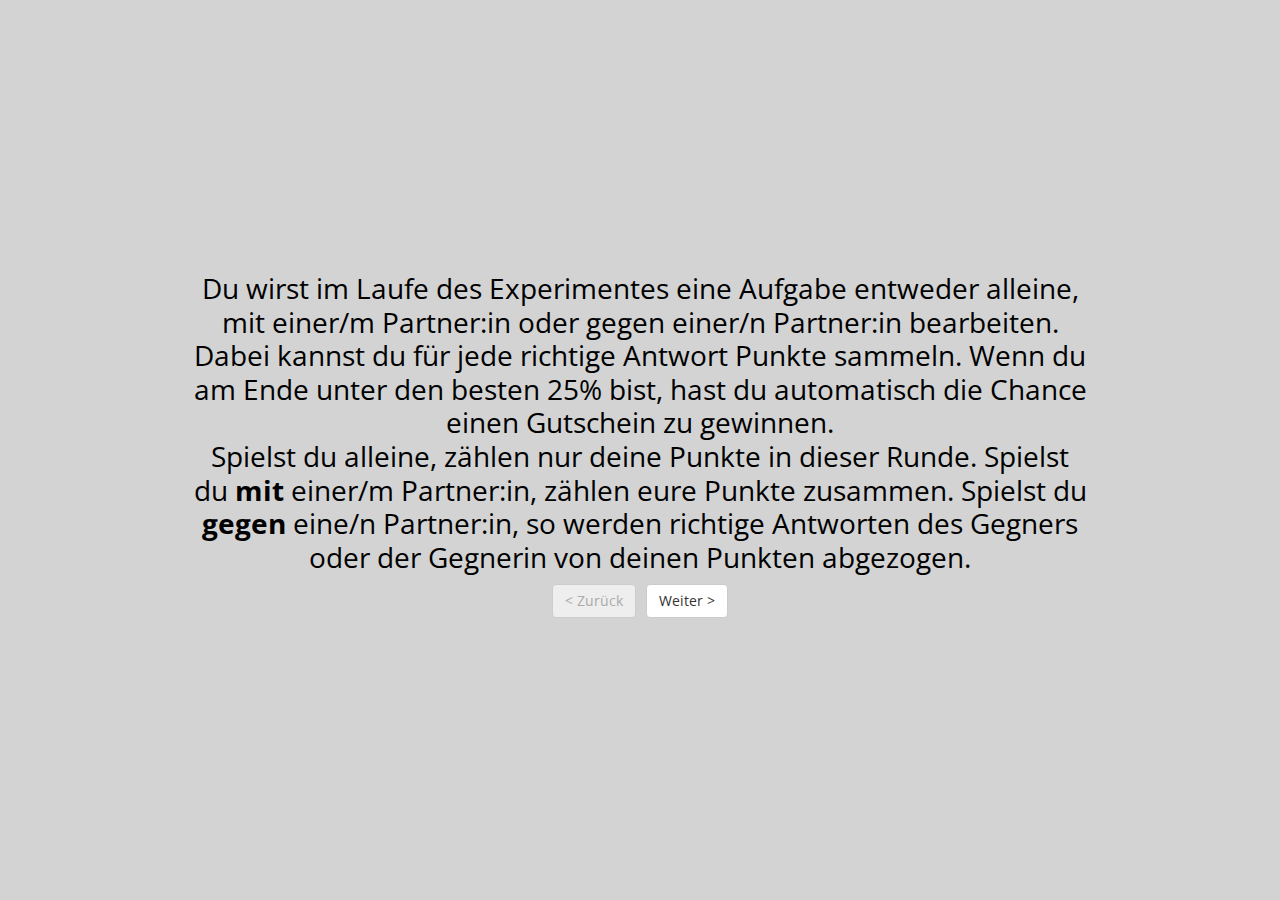
==== index.html @ 6404f0e0 "common score cooperative" ====
<!DOCTYPE html>
<html>
  <head>
    <title>Flanker Task</title>
    <meta charset="UTF-8">
    <script src="jspsych/dist/jspsych.js"></script>
    <script src="jspsych/dist/plugin-html-keyboard-response.js"></script>
    <script src="jspsych/dist/plugin-html-button-response.js"></script>
    <script src="jspsych/dist/plugin-instructions.js"></script>
    <script src="jspsych/dist/plugin-partner-flanker.js"></script>
    <script src="jspsych/dist/plugin-survey.js"></script>
    <link href="jspsych/dist/jspsych.css" rel="stylesheet" type="text/css" />
    <link rel="stylesheet" href="css/rat_styles.css">
    <script src="scripts/helper_function.js"></script>
    <script src="scripts/task.js"></script>
    <script src="scripts/setup.js"></script>
    <script src="scripts/instructions.js"></script>
    <script src="scripts/debriefing.js"></script>
  </head>
  <body></body>
  <script>  
    var trial = {
      type: partnerFlanker,
      stimulus: function(){
          const current_letters = get_random_samples_from_list(block_possible_stimuli, 1)[0];
          const current_congruency = Math.round(Math.random());
          const which_central = Math.round(Math.random());
          const central_stimulus = current_letters[which_central];

          if (current_congruency === 1){
              flanking_stimulus = central_stimulus;
          } else {
              flanking_stimulus = current_letters[1 - which_central];
          }
          const current_stimulus = flanking_stimulus + flanking_stimulus + central_stimulus + flanking_stimulus + flanking_stimulus
          let stim = add_lower_div(`<p class = "flanker-stim">${current_stimulus}</p>`)

          if (is_experimental){
            if (is_cooperative){
              stim = stim + update_counter(`<span style = "color: green">${current_subject_score}</span> + <span style = "color: red">${current_partner_score}</span>`);
            } else {
              // stim = stim + update_competitive_counter(current_subject_score, current_partner_score)
              stim = stim + update_counter(current_score);
            }
          }
          return stim
      },
      choices: possible_response_keys,
      stimulus_duration: stim_duration,
      trial_duration: trial_duration, // Adjust as needed
      response_ends_trial: true,
      on_finish: function(data) {
          // Record accuracy and congruency
          data.letter_stim = extract_stim_from_html(data.stimulus);
          correct_response = get_correct(data.letter_stim, mapped_responses);
          data.accuracy = data.response === correct_response ? 1 : 0;

          if (data.accuracy & is_experimental){
            if (is_cooperative){
                current_score += 5;
                current_subject_score += 5;
              } else {
                current_subject_score += 5;
                current_score += 5;
              }
          }

          data.current_congruency = get_congruency(data.letter_stim);
          // data.condition = current_condition
          data.type = 'trial';
          data.is_experimental = is_experimental;
          data.block_num = block_num;
          data.trial_num = trial_num;
          data.condition = current_condition;
          data.common_score = current_score;
          data.subject_score = current_subject_score;
          data.partner_score = current_partner_score;
      }
    };

    var upper_trial = {
        type: partnerFlanker,
        stimulus: function(){
          let stim = "";
          if (current_condition === "control"){
            stim = add_upper_div(`<div class = "${get_random_dot_color(possible_dot_colors, frequency_first)}-dot"></div>`)
            stim = stim + update_counter(current_score);
          } else {
            const current_letters = get_random_samples_from_list(block_possible_stimuli, 1)[0];
            const current_congruency = Math.round(Math.random());
            const which_central = Math.round(Math.random());
            const central_stimulus = current_letters[which_central];

            if (current_congruency === 1){
                flanking_stimulus = central_stimulus;
            } else {
                flanking_stimulus = current_letters[1 - which_central];
            }
            const current_stimulus = flanking_stimulus + flanking_stimulus + central_stimulus + flanking_stimulus + flanking_stimulus;
            stim = add_upper_div(`<p class = "flanker-stim">${current_stimulus}</p>`);

            if (is_experimental){
              if (is_cooperative){
                stim = stim + update_counter(`<span style = "color: green">${current_subject_score}</span> + <span style = "color: red">${current_partner_score}</span>`);
              } else {
                // stim = stim + update_competitive_counter(current_subject_score, current_partner_score)
                stim = stim + update_counter(current_score);
              }
            }
          }
          return stim
        },
        stimulus_duration: function(){
          let dur = 0;

          if (current_condition === "control"){
            // Dont stop presenting in control
            dur = null;
          } else {
            dur = stim_duration;
          }
          return dur
        },
        trial_duration: function(){
          let mean_dur = 400;
          let dur = 0;
          // TODO: replace with participants random response time
          if (current_condition === "control"){
            // In control, I want to present the red dot for longer because there is no feedback
            dur = get_random_rt(mean_dur + feedback_dur)
          } else {
            dur = get_random_rt(mean_dur)
          }
          return dur;
        },
        response_ends_trial: false,
        on_finish: function(data) {
            // Simulate a response with given accuracy
            // Then give the feedback
            // Record accuracy and congruency
            // Record accuracy and congruency
            data.letter_stim = extract_stim_from_html(data.stimulus);
            correct_response = get_correct(data.letter_stim, mapped_responses);
            data.accuracy = Math.random() < partner_accuracy ? 1 : 0;

            data.response = data.accuracy ? correct_response : correct_response == "d" ? "l" : "d";

            data.rt = data.trial_duration;

            if (data.accuracy & is_experimental){
              if (current_condition === "cooperative"){
                current_partner_score += 5;
                current_score += 5;
              } else if (current_condition === "competitive"){
                current_partner_score += 5;
                current_score = current_score - 5;
              }
            }

            data.current_congruency = get_congruency(data.letter_stim);
            data.type = 'simulated';
            data.is_experimental = is_experimental;
            data.block_num = block_num;
            data.trial_num = trial_num;
            data.condition = current_condition;
            data.common_score = current_score;
            data.subject_score = current_subject_score;
            data.partner_score = current_partner_score;
        }
    };

    var feedback = {
      type: jsPsychHtmlKeyboardResponse,
      stimulus: function(){
        const last_trial_correct = jsPsych.data.get().last(1).values()[0].accuracy;
        const last_response = jsPsych.data.get().last(1).values()[0].response;
        let feedback_msg = "";
        let correct_feedback = "Richtig";
        let false_feedback = "Falsch";
        if (is_experimental){
          false_feedback = "+0";
          correct_feedback = "+5";
        }
        if (last_trial_correct) {
          feedback_msg = add_lower_div(`<p class = "feedback-stim"><span style = "color: green">${correct_feedback}</span></p>`);
        } else if (last_response == null){
          feedback_msg = add_lower_div(`<p class = "feedback-stim"><span style = "color: red">${false_feedback}</span></p>`); 
        } else {
          feedback_msg = add_lower_div(`<p class = "feedback-stim"><span style = "color: red">${false_feedback}</span></p>`); 
        }
        if (last_trial_correct){
          if (is_experimental){
              if (is_cooperative){
                feedback_msg = move_score(feedback_msg, 1) + increaseScore(update_counter(`<span style = "color: green">${current_subject_score}</span> + <span style = "color: red">${current_partner_score}</span>`));
              } else {
                //feedback_msg = feedback_msg + update_competitive_counter(current_subject_score, current_partner_score)
                feedback_msg = move_score(feedback_msg, 1) + increaseScore(update_counter(current_score));
            }
          }
        } else {
          if (is_experimental){
              if (is_cooperative){
                feedback_msg = feedback_msg + update_counter(`<span style = "color: green">${current_subject_score}</span> + <span style = "color: red">${current_partner_score}</span>`);
              } else {
                //feedback_msg = feedback_msg + update_competitive_counter(current_subject_score, current_partner_score)
                feedback_msg = feedback_msg + update_counter(current_score);
            }
          }
        }
        return feedback_msg
      },
      choices: "NO_KEYS", // No keys allowed during fixation
      trial_duration: feedback_dur, // Duration of fixation in milliseconds
      response_ends_trial: false,
      on_finish: function(data){
        data.type = 'feedback';
        data.block_num = block_num;
        data.condition = current_condition;
      }
    };

    var fixation_cross = {
        type: jsPsychHtmlKeyboardResponse,
        stimulus: function(){
          let fix = add_lower_div('<p class = "normal-text">+</p>');
          if (is_experimental){
            if (is_cooperative){
              fix = fix + update_counter(`<span style = "color: green">${current_subject_score}</span> + <span style = "color: red">${current_partner_score}</span>`);
            } else {
              // fix = fix + update_competitive_counter(current_subject_score, current_partner_score)
              fix = fix + update_counter(current_score);
            }
          }
          return fix
        },
        choices: "NO_KEYS", // No keys allowed during fixation
        trial_duration: fixation_dur, // Duration of fixation in milliseconds
        response_ends_trial: false,
        on_finish: function(data){
          data.type = 'feedback';
          data.block_num = block_num;
          data.condition = current_condition;
        }
    };

    var upper_fixation_cross = {
        type: jsPsychHtmlKeyboardResponse,
        stimulus: function(){
          let fix = add_upper_div('<p class = "normal-text">+</p>');
          if (is_experimental){
            if (is_cooperative){
              fix = fix + update_counter(`<span style = "color: green">${current_subject_score}</span> + <span style = "color: red">${current_partner_score}</span>`);
            } else {
              // fix = fix + update_competitive_counter(current_subject_score, current_partner_score)
              fix = fix + update_counter(current_score);
            }
          }
          return fix
        },
        choices: "NO_KEYS", // No keys allowed during fixation
        trial_duration: fixation_dur, // Duration of fixation in milliseconds
        response_ends_trial: false,
        on_finish: function(data){
          data.type = 'feedback';
          data.block_num = block_num;
          data.condition = current_condition;
        }
    };

    var upper_feedback = {
      type: jsPsychHtmlKeyboardResponse,
      stimulus: function(){
        const last_trial_correct = jsPsych.data.get().last(1).values()[0].accuracy;
        const last_response = jsPsych.data.get().last(1).values()[0].response;
        let feedback_msg = "";
        let correct_feedback = "Richtig";
        let false_feedback = "Falsch";
        if (is_experimental){
          false_feedback = "+0";
          correct_feedback = is_cooperative ? "+5": "-5";
        }
        if (last_trial_correct) {
          feedback_msg = add_upper_div(`<p class = "feedback-stim"><span style = "color: green">${correct_feedback}</span></p>`);
        } else if (last_response == null){
          feedback_msg = add_upper_div(`<p class = "feedback-stim"><span style = "color: red">${false_feedback}</span></p>`); 
        } else {
          feedback_msg = add_upper_div(`<p class = "feedback-stim"><span style = "color: red">${false_feedback}</span></p>`); 
        }
        if (last_trial_correct){
          if (is_experimental){
            if (is_cooperative){
              feedback_msg = move_score(feedback_msg, 0) + increaseScore(update_counter(`<span style = "color: green">${current_subject_score}</span> + <span style = "color: red">${current_partner_score}</span>`));
            } else {
              //feedback_msg = feedback_msg + update_competitive_counter(current_subject_score, current_partner_score)
              feedback_msg = move_score(feedback_msg, 0) + decreaseScore(update_counter(current_score));
            }
          }
        } else {
          if (is_experimental){
            if (is_cooperative){
              feedback_msg = feedback_msg + update_counter(`<span style = "color: green">${current_subject_score}</span> + <span style = "color: red">${current_partner_score}</span>`);
            } else {
              //feedback_msg = feedback_msg + update_competitive_counter(current_subject_score, current_partner_score)
              feedback_msg = feedback_msg + update_counter(current_score);
            }
          }
        }
        return feedback_msg
      },
      choices: "NO_KEYS", // No keys allowed during fixation
      trial_duration: feedback_dur,
      response_ends_trial: false,
      on_finish: function(data){
        data.type = 'feedback';
        data.block_num = block_num;
        data.condition = current_condition;
      }
    };

    var possible_upper_feedback = {
      timeline: [upper_feedback],
      conditional_function: function() {
        // Dont display feedback in control condition
          return current_condition !== "control"
      }
    }

    var trials = {
        timeline: [fixation_cross, trial, feedback, upper_fixation_cross, upper_trial, possible_upper_feedback],
        loop_function: function(data){
            if (trial_num < (n_trials-1)){
                trial_num ++;
                return true;
            } else {
                trial_num = 0;
                return false;
            }
        }
    }

    var practice_instruction = {
      type: jsPsychHtmlKeyboardResponse,
      stimulus: function(){
          // mapped_responses should be defined during loop
          // mapped_responses = map_responses_to_letters(subject_number, block_possible_stimuli);
          let block_instruction_message = "";

          let letter_count = 0;
          
          for (const letter in mapped_responses) {
              const responseChar = mapped_responses[letter];
              block_instruction_message += `"${letter}" -> Taste ${responseChar.toUpperCase()}, `;
          
              // Add a newline after every 2 combinations
              if (++letter_count % 2 === 0) {
              block_instruction_message += "<br>";
              }
          }  
          
          // Remove the trailing comma and space
          block_instruction_message = block_instruction_message.slice(0, -6);

          return `<div class = "normal-text">${block_instruction_message}</br>Jetzt beginnen die Übungsdurchgänge. Du kannst jetzt ${n_practice} mal üben.</br>Drücke eine beliebige Taste, um fortzufahren.</div>`;
      },
      choices: "ALL_KEYS",
      response_ends_trial: true,
      on_finish: function(data){
        is_experimental = 0;
        data.type = "instructions";
        data.block_num = block_num;
        data.condition = current_condition;
      }
    }

    var block_instruction = {
      type: jsPsychHtmlKeyboardResponse,
      stimulus: function(){
          // mapped_responses should be defined during loop
          // mapped_responses = map_responses_to_letters(subject_number, block_possible_stimuli);
          let block_instruction_message = "";

          let letter_count = 0;
          
          for (const letter in mapped_responses) {
              const responseChar = mapped_responses[letter];
              block_instruction_message += `"${letter}" -> Taste ${responseChar.toUpperCase()}, `;
          
              // Add a newline after every 2 combinations
              if (++letter_count % 2 === 0) {
              block_instruction_message += "<br>";
              }
          }  
          
          // Remove the trailing comma and space
          block_instruction_message = block_instruction_message.slice(0, -6);

          return `<div class = "normal-text">${block_instruction_message}</br> Jetzt geht es richtig los! Antworte so schnell und akkurat wie möglich.</br>Drücke eine beliebige Taste, um fortzufahren.</div>`;
      },
      choices: "ALL_KEYS",
      response_ends_trial: true,
      on_finish: function(data){
        data.type = "instructions";
        data.block_num = block_num;
        data.condition = current_condition;
      }
    }

    // Self paced break here
    var maybe_blockbreak = {
        timeline: [{
          type: jsPsychHtmlButtonResponse,
          stimulus: `<div class = "normal-text">Ein Block ist geschafft. Du hast dir eine kurze Pause verdient. Klicke auf "Weiter", um fortzufahren.</div>`,
          choices: ['Weiter'],
          on_finish: function(data){
            data.type = 'instructions';
            data.block_num = block_num;
            data.condition = current_condition;
          }
        }],
        conditional_function: function() {
            return (block_num +1) !== n_blocks
        }
    }

    var practice_trials = {
        timeline: [fixation_cross, trial, feedback],
        loop_function: function(data){
            if (trial_num < (n_practice-1)){
                trial_num ++;
                return true;
            } else {
                trial_num = 0;
                is_experimental = 1;
                return false;
            }
        }
    }

    var repeat_practice = {
      type: jsPsychHtmlButtonResponse,
      stimulus: '<div class = "normal-text">Das waren die Übungsdurchgänge. Bist du bereit, das Experiment zu beginnen? </br>Bitte sei dir sicher, dass du weißt wie du auf welche Buchstaben reagieren musst.</br> Drücke "Weiter" um fortzufahren und "Wiederholen" um nochmal zu üben. </div>',
      choices: ['Wiederholen', 'Weiter'],
      on_finish: function(data){
        data.type = 'instructions';
        data.block_num = block_num;
        data.condition = current_condition;
        if (data.response === 0){
          repeat_practice_now = 1;
        } else {
          repeat_practice_now = 0;
        }
      }
    }

    var practice_block = {
        timeline: [practice_instruction, practice_trials, repeat_practice],
        loop_function: function(data){
            if (repeat_practice_now){
                return true;
            } else {
                return false;
            }
        }
    }

    var experiment_blocks = {
        timeline: [practice_block, block_instruction, trials, maybe_blockbreak], // Here put button-press start or countdown to trials
        loop_function: function(data){
            if (block_num < (n_blocks-1)){
              block_possible_stimuli = get_random_samples_from_list(possible_stimuli, n_letter_combinations);
              mapped_responses = map_responses_to_letters(subject_number, block_possible_stimuli);
              block_num ++;
              return true;
            } else {
              block_num = 0;
              return false;
            }
        }
    }

    var condition_instructions = {
      type: jsPsychHtmlButtonResponse,
      stimulus: function(){
        switch (current_condition){
          case 'competitive': 
            is_cooperative = 0;
            break;
          case 'cooperative':
            is_cooperative = 1;
            break;
          case 'control':
            is_cooperative = 1;
            break;
          default:
            console.log("Something with the current_condition went wrong");
            break;
        }
        return get_condition_instructions(current_condition);
      },
      choices: ['Weiter'],
      on_finish: function(data){
        data.type = 'instructions';
        data.block_num = block_num;
        data.condition = current_condition;
      }
    }

    var condition_blocks = {
      timeline: [condition_instructions, experiment_blocks],
      loop_function: function(data){
        if (icondition < 3){
          // Set score to 0
          current_score = 0;
          // Assign condition before increasing loop, because we start at 0
          current_condition = conditions[icondition];
          icondition ++;
          return true
        } else {
          current_condition = "experiment_end"
          return false
        }
      }
    }
    // survey trials missing
    //experiment_timeline = [welcome_screen, consent, survey_trial, instructions, condition_blocks, debriefing];
    experiment_timeline = [instructions, condition_blocks, debriefing];
    jsPsych.run(experiment_timeline);
  </script>
</html>
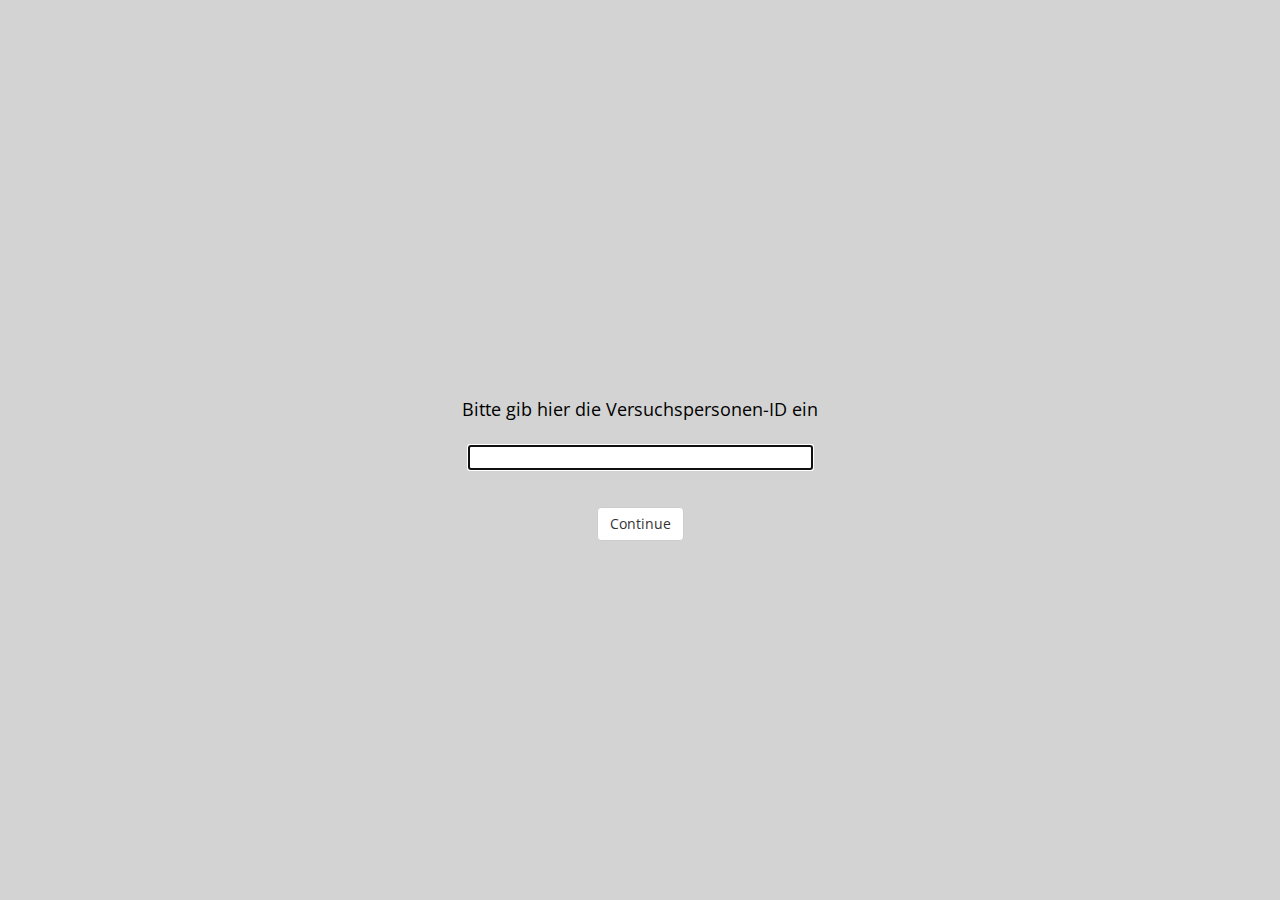
==== commit a6344232: "id and call for experimenter" ====
--- a/index.html
+++ b/index.html
@@ -6,6 +6,7 @@
     <script src="jspsych/dist/jspsych.js"></script>
     <script src="jspsych/dist/plugin-html-keyboard-response.js"></script>
     <script src="jspsych/dist/plugin-html-button-response.js"></script>
+    <script src="jspsych/dist/plugin-survey-text.js"></script>
     <script src="jspsych/dist/plugin-instructions.js"></script>
     <script src="jspsych/dist/plugin-partner-flanker.js"></script>
     <script src="jspsych/dist/plugin-survey.js"></script>
@@ -37,7 +38,7 @@
 
           if (is_experimental){
             if (is_cooperative){
-              stim = stim + update_counter(`<span style = "color: green">${current_subject_score}</span> + <span style = "color: red">${current_partner_score}</span>`);
+              stim = stim + update_counter(`<span style = "color: blue">${current_subject_score}</span> + <span style = "color: magenta">${current_partner_score}</span>`);
             } else {
               // stim = stim + update_competitive_counter(current_subject_score, current_partner_score)
               stim = stim + update_counter(current_score);
@@ -101,7 +102,7 @@
 
             if (is_experimental){
               if (is_cooperative){
-                stim = stim + update_counter(`<span style = "color: green">${current_subject_score}</span> + <span style = "color: red">${current_partner_score}</span>`);
+                stim = stim + update_counter(`<span style = "color: blue">${current_subject_score}</span> + <span style = "color: magenta">${current_partner_score}</span>`);
               } else {
                 // stim = stim + update_competitive_counter(current_subject_score, current_partner_score)
                 stim = stim + update_counter(current_score);
@@ -183,15 +184,13 @@
         }
         if (last_trial_correct) {
           feedback_msg = add_lower_div(`<p class = "feedback-stim"><span style = "color: green">${correct_feedback}</span></p>`);
-        } else if (last_response == null){
-          feedback_msg = add_lower_div(`<p class = "feedback-stim"><span style = "color: red">${false_feedback}</span></p>`); 
         } else {
           feedback_msg = add_lower_div(`<p class = "feedback-stim"><span style = "color: red">${false_feedback}</span></p>`); 
         }
         if (last_trial_correct){
           if (is_experimental){
               if (is_cooperative){
-                feedback_msg = move_score(feedback_msg, 1) + increaseScore(update_counter(`<span style = "color: green">${current_subject_score}</span> + <span style = "color: red">${current_partner_score}</span>`));
+                feedback_msg = move_score(feedback_msg, 1) + increaseScore(update_counter(`<span style = "color: blue">${current_subject_score}</span> + <span style = "color: magenta">${current_partner_score}</span>`));
               } else {
                 //feedback_msg = feedback_msg + update_competitive_counter(current_subject_score, current_partner_score)
                 feedback_msg = move_score(feedback_msg, 1) + increaseScore(update_counter(current_score));
@@ -200,7 +199,7 @@
         } else {
           if (is_experimental){
               if (is_cooperative){
-                feedback_msg = feedback_msg + update_counter(`<span style = "color: green">${current_subject_score}</span> + <span style = "color: red">${current_partner_score}</span>`);
+                feedback_msg = feedback_msg + update_counter(`<span style = "color: blue">${current_subject_score}</span> + <span style = "color: magenta">${current_partner_score}</span>`);
               } else {
                 //feedback_msg = feedback_msg + update_competitive_counter(current_subject_score, current_partner_score)
                 feedback_msg = feedback_msg + update_counter(current_score);
@@ -225,7 +224,7 @@
           let fix = add_lower_div('<p class = "normal-text">+</p>');
           if (is_experimental){
             if (is_cooperative){
-              fix = fix + update_counter(`<span style = "color: green">${current_subject_score}</span> + <span style = "color: red">${current_partner_score}</span>`);
+              fix = fix + update_counter(`<span style = "color: blue">${current_subject_score}</span> + <span style = "color: magenta">${current_partner_score}</span>`);
             } else {
               // fix = fix + update_competitive_counter(current_subject_score, current_partner_score)
               fix = fix + update_counter(current_score);
@@ -249,7 +248,7 @@
           let fix = add_upper_div('<p class = "normal-text">+</p>');
           if (is_experimental){
             if (is_cooperative){
-              fix = fix + update_counter(`<span style = "color: green">${current_subject_score}</span> + <span style = "color: red">${current_partner_score}</span>`);
+              fix = fix + update_counter(`<span style = "color: blue">${current_subject_score}</span> + <span style = "color: magenta">${current_partner_score}</span>`);
             } else {
               // fix = fix + update_competitive_counter(current_subject_score, current_partner_score)
               fix = fix + update_counter(current_score);
@@ -280,16 +279,14 @@
           correct_feedback = is_cooperative ? "+5": "-5";
         }
         if (last_trial_correct) {
-          feedback_msg = add_upper_div(`<p class = "feedback-stim"><span style = "color: green">${correct_feedback}</span></p>`);
-        } else if (last_response == null){
-          feedback_msg = add_upper_div(`<p class = "feedback-stim"><span style = "color: red">${false_feedback}</span></p>`); 
+          feedback_msg = add_flash(add_upper_div(`<p class = "feedback-stim"><span style = "color: green">${correct_feedback}</span></p>`), "upper", "green");
         } else {
-          feedback_msg = add_upper_div(`<p class = "feedback-stim"><span style = "color: red">${false_feedback}</span></p>`); 
+          feedback_msg = add_flash(add_upper_div(`<p class = "feedback-stim"><span style = "color: red">${false_feedback}</span></p>`), "upper", "red"); 
         }
         if (last_trial_correct){
           if (is_experimental){
             if (is_cooperative){
-              feedback_msg = move_score(feedback_msg, 0) + increaseScore(update_counter(`<span style = "color: green">${current_subject_score}</span> + <span style = "color: red">${current_partner_score}</span>`));
+              feedback_msg = move_score(feedback_msg, 0) + increaseScore(update_counter(`<span style = "color: blue">${current_subject_score}</span> + <span style = "color: magenta">${current_partner_score}</span>`));
             } else {
               //feedback_msg = feedback_msg + update_competitive_counter(current_subject_score, current_partner_score)
               feedback_msg = move_score(feedback_msg, 0) + decreaseScore(update_counter(current_score));
@@ -298,7 +295,7 @@
         } else {
           if (is_experimental){
             if (is_cooperative){
-              feedback_msg = feedback_msg + update_counter(`<span style = "color: green">${current_subject_score}</span> + <span style = "color: red">${current_partner_score}</span>`);
+              feedback_msg = feedback_msg + update_counter(`<span style = "color: blue">${current_subject_score}</span> + <span style = "color: magenta">${current_partner_score}</span>`);
             } else {
               //feedback_msg = feedback_msg + update_competitive_counter(current_subject_score, current_partner_score)
               feedback_msg = feedback_msg + update_counter(current_score);
@@ -489,7 +486,7 @@
             is_cooperative = 1;
             break;
           case 'control':
-            is_cooperative = 1;
+            is_cooperative = 0;
             break;
           default:
             console.log("Something with the current_condition went wrong");
@@ -509,21 +506,36 @@
       timeline: [condition_instructions, experiment_blocks],
       loop_function: function(data){
         if (icondition < 3){
+          // Update total score
+          total_score = total_score + current_score;
+
           // Set score to 0
           current_score = 0;
+          current_partner_score = 0;
+          current_subject_score = 0;
           // Assign condition before increasing loop, because we start at 0
           current_condition = conditions[icondition];
           icondition ++;
           return true
         } else {
+          // Update total score
+          total_score = total_score + current_score;
+          console.log("Total score: " + total_score)
+
           current_condition = "experiment_end"
           return false
         }
       }
     }
+
+    var id_trial = {
+      type: jsPsychSurveyText,
+      questions: [{prompt: 'Bitte gib hier die Versuchspersonen-ID ein', name: 'id', required: true}],
+      data: {type: 'instructions'}
+    };
     // survey trials missing
-    //experiment_timeline = [welcome_screen, consent, survey_trial, instructions, condition_blocks, debriefing];
-    experiment_timeline = [instructions, condition_blocks, debriefing];
+    experiment_timeline = [id_trial, welcome_screen, consent, survey_trial, instructions, condition_blocks, debriefing];
+    //experiment_timeline = [instructions, condition_blocks, debriefing];
     jsPsych.run(experiment_timeline);
   </script>
 </html>
--- a/css/rat_styles.css
+++ b/css/rat_styles.css
@@ -48,13 +48,13 @@
 }
 
 .subject-active-border {
-    border: 5px solid green;
+    border-top: 5px solid black;
     box-shadow: inset;
     box-sizing: border-box;
 }
 
 .partner-active-border {
-    border: 5px solid red;
+    border-bottom: 5px solid black;
     box-shadow: inset;
     box-sizing: border-box;
 }
@@ -69,17 +69,17 @@
     left: 50%;
     padding-left: 4%;
     padding-right: 4%;
-    border-bottom: 5px solid green;
-    border-left: 5px solid green;
-    border-top: 5px solid red;
-    border-right: 5px solid red;
+    border-bottom: 5px solid blue;
+    border-left: 5px solid blue;
+    border-top: 5px solid magenta;
+    border-right: 5px solid magenta;
     box-sizing: border-box;
     box-shadow: inset;
     border-radius: 25px;
     transform: translateX(-50%) translateY(-50%); 
     transform-origin: center;
     /* background: linear-gradient(to right top, lightgreen 0%, lightgreen 50%, rgb(240, 73, 73) 50%, rgb(240, 73, 73) 100%); */
-    background-color: lightgreen;
+    background-color: lightblue;
     background-size: contain;
     z-index: 2; /* ensure the overlay appears above other content */
     display: flex;
@@ -112,12 +112,12 @@
     left: 65%;
     padding-left: 4%;
     padding-right: 4%;
-    border: 5px solid red;
+    border: 5px solid orangered;
     box-sizing: border-box;
     box-shadow: inset;
     border-radius: 25px;
     transform: translateX(-50%) translateY(-50%);
-    background-color: rgb(240, 73, 73);
+    background-color: rgb(252, 113, 63);
     background-size: contain;
     z-index: 2; /* ensure the overlay appears above other content */
     display: flex;
@@ -213,4 +213,41 @@
     animation-name: move_score_down;
     animation-duration: 200ms;
     animation-delay: 100ms;
+}
+
+
+@keyframes flash_background_green {
+    0% {
+        background-color: lightgreen;
+    }
+    50% {
+        background-color: green;
+    }
+    100% {
+        background-color: lightgreen;
+    }
+}
+
+@keyframes flash_background_red {
+    0% {
+        background-color: rgb(240, 73, 73);
+    }
+    50% {
+        background-color: red;
+    }
+    100% {
+        background-color: rgb(240, 73, 73);
+    }
+}
+
+.flash-red {
+    animation-name: flash_background_red;
+    animation-duration: 200ms;
+    animation-delay: 0ms;
+}
+
+.flash-green {
+    animation-name: flash_background_green;
+    animation-duration: 200ms;
+    animation-delay: 0ms;
 }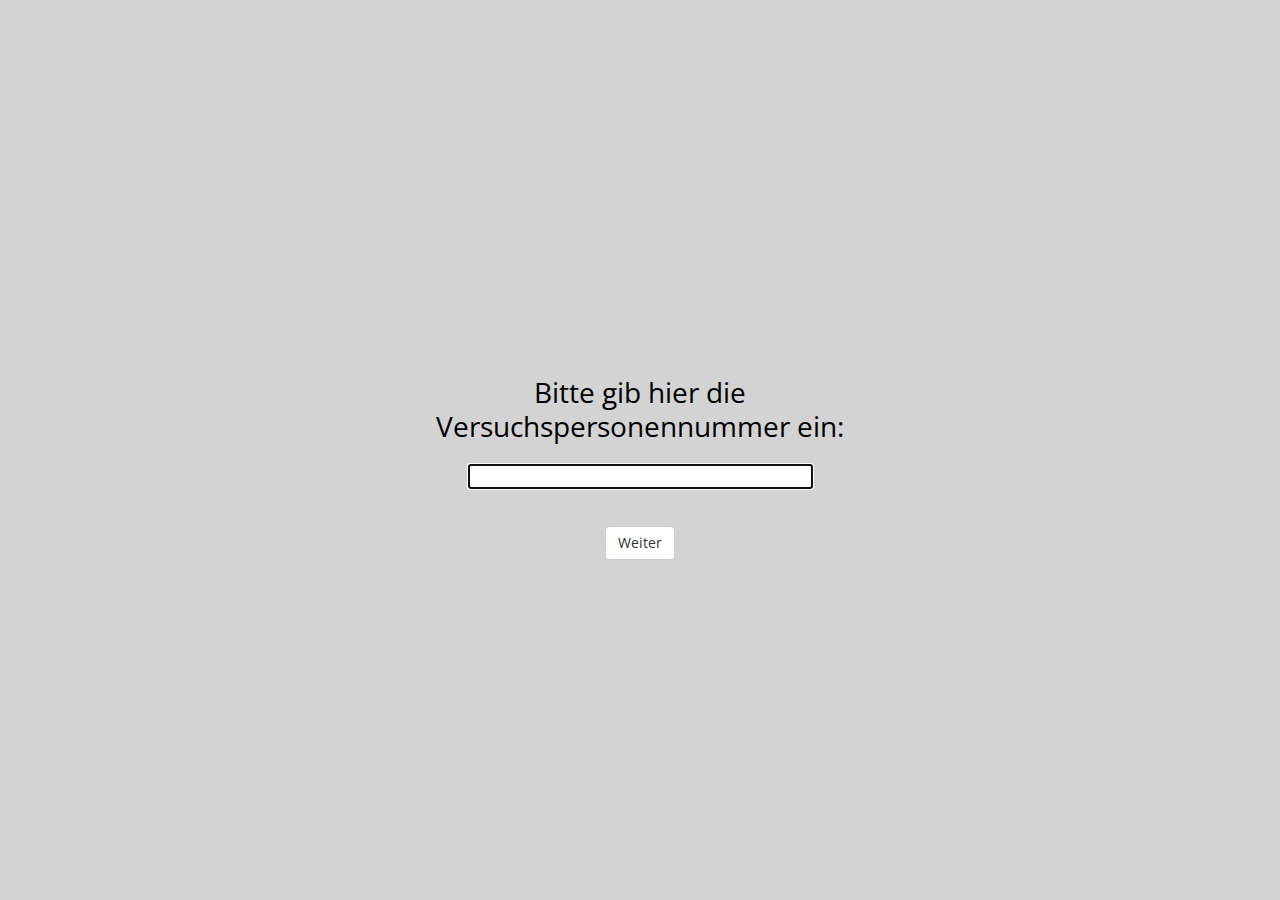
==== commit f10f78be: "subj" ====
--- a/index.html
+++ b/index.html
@@ -528,13 +528,8 @@
       }
     }
 
-    var id_trial = {
-      type: jsPsychSurveyText,
-      questions: [{prompt: 'Bitte gib hier die Versuchspersonen-ID ein', name: 'id', required: true}],
-      data: {type: 'instructions'}
-    };
     // survey trials missing
-    experiment_timeline = [id_trial, welcome_screen, consent, survey_trial, instructions, condition_blocks, debriefing];
+    experiment_timeline = [subject_number_entry, welcome_screen, consent, survey_trial, instructions, condition_blocks, debriefing];
     //experiment_timeline = [instructions, condition_blocks, debriefing];
     jsPsych.run(experiment_timeline);
   </script>
